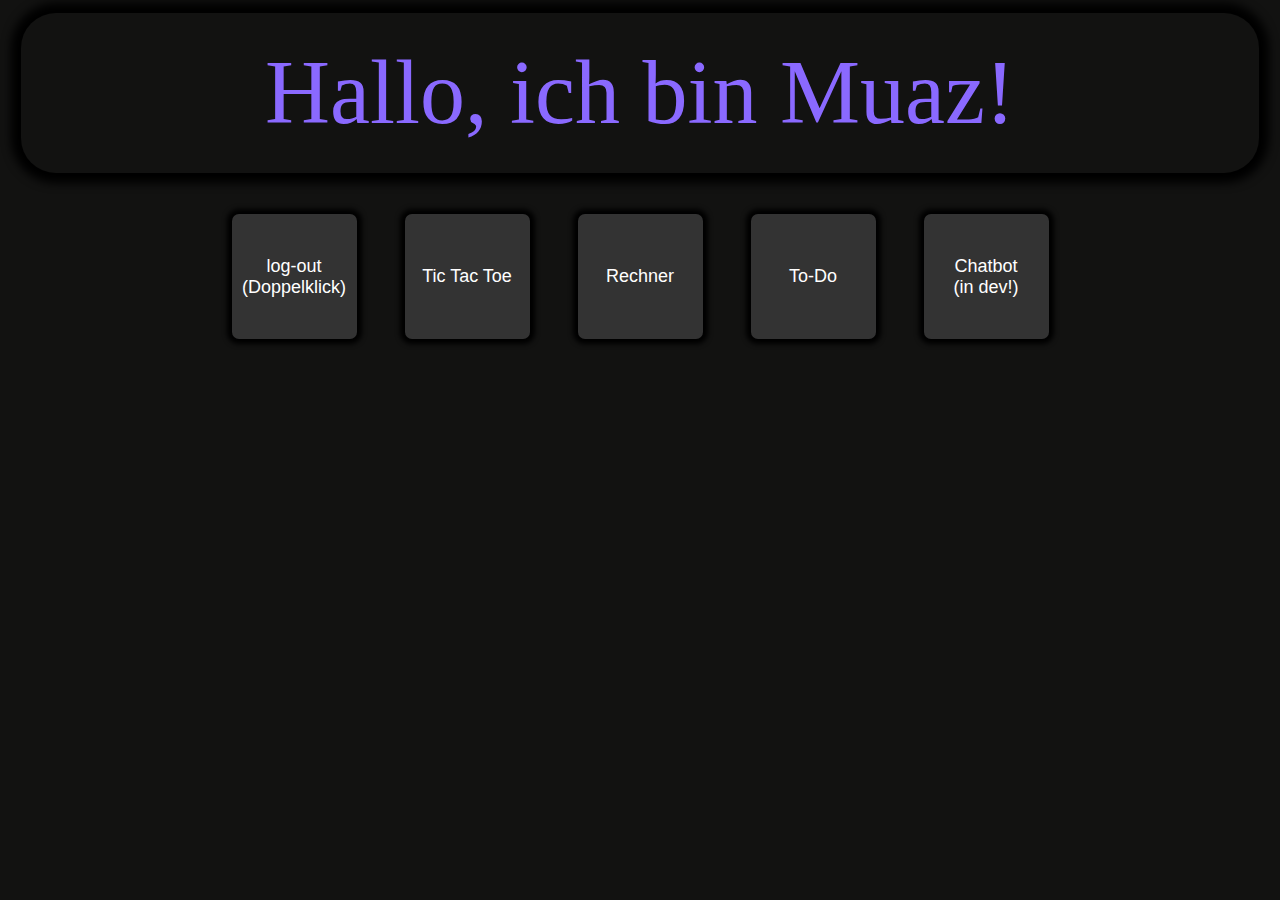
==== index_2.html @ 21120ee2 "Tweaked RR; Chatbot in dev" ====
<!DOCTYPE html>
<html lang="de">
<head>
  <meta charset="UTF-8">
  <title>Muaz</title>
  <link rel="shortcut icon" href="res/icon.ico">
  <link rel="stylesheet" href="style_2.css">
  <script src="script_2.js"></script>

</head>

<body>
  <header>
    <a class="h1">Hallo, ich bin Muaz!</a>
  </header>
    <div class="dh">
      <div class="d1">
        <button class="db1" onclick="logoutBTN()">log-out<br>(Doppelklick)</button>
      </div>

      <div class="d1">
        <button class="db1" onclick="locTTT()">Tic Tac Toe</button>
      </div>

      <div class="d1">
        <button class="db1" onclick="locCalculator()">Rechner</button>
      </div>

      <div class="d1">
        <button class="db1" onclick="locReminder()">To-Do</button>
      </div>
      
      <div class="d1">
        <button class="db1" onclick="locGPT()">Chatbot<br>(in dev!)</button>
      </div>
    </div>
</body>
</html>
---- style_2.css ----
textarea { resize: none; }

body {
  font-family: Arial, sans-serif;
  background-color: #121211;
}

    .h1 {
      color: #8a69ff;
      height: 160;
      font-family: fantasy;
      font-size: 90px;
    }

    header {
      border-radius: 35px;
      box-shadow: 0px 0px 10px 10px #000000;
      height: 160px;
      display: flex;
      justify-content: center;
      align-items: center;
      color: #383838;
      margin: 1%;
    }

    .dh {
      display: flex;
      justify-content: center;
    }

    .d1 {
      height: 175px;
      width: 165px;
      display: flex;
      justify-content: center;
      align-items: center;
      color: #383838;
      margin: 4px;
    }

    .db1 {
      border-radius: 7px;
      background-color: #333333;
      border: none;
      color: white;
      box-shadow: 0px 0px 5px 5px #000000;
      width: 125px;
      height: 125px;
      font-size: 18px;
      cursor: pointer;
      transition: 0.25s;
    }

    .db1:hover {
      box-shadow: 0px 0px 10px 10px #000000;
      background-color: #262626;
      color: white;
      justify-content: center;
      align-items: center;
      font-size: 22px;
      width: 150px;
      height: 150px;
      border-radius: 10px;
    }
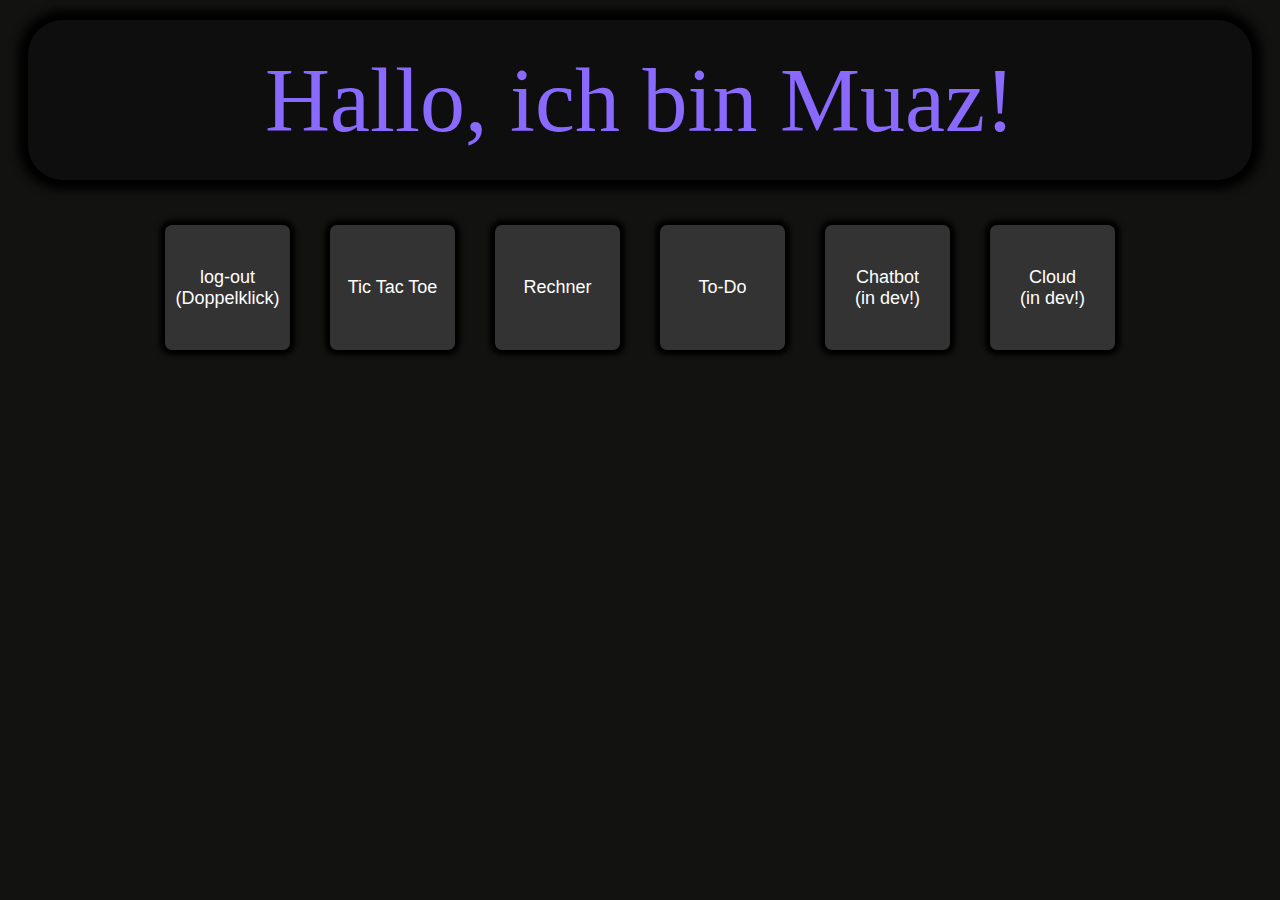
==== commit 275a748e: "Add files via upload" ====
--- a/index_2.html
+++ b/index_2.html
@@ -6,7 +6,6 @@
   <link rel="shortcut icon" href="res/icon.ico">
   <link rel="stylesheet" href="style_2.css">
   <script src="script_2.js"></script>
-
 </head>
 
 <body>
@@ -15,23 +14,22 @@
   </header>
     <div class="dh">
       <div class="d1">
-        <button class="db1" onclick="logoutBTN()">log-out<br>(Doppelklick)</button>
+        <button class="btn" onclick="logoutBTN()">log-out<br>(Doppelklick)</button>
       </div>
-
       <div class="d1">
-        <button class="db1" onclick="locTTT()">Tic Tac Toe</button>
+        <button class="btn" onclick="locTTT()">Tic Tac Toe</button>
       </div>
-
       <div class="d1">
-        <button class="db1" onclick="locCalculator()">Rechner</button>
+        <button class="btn" onclick="locCalculator()">Rechner</button>
       </div>
-
       <div class="d1">
-        <button class="db1" onclick="locReminder()">To-Do</button>
+        <button class="btn" onclick="locReminder()">To-Do</button>
       </div>
-      
       <div class="d1">
-        <button class="db1" onclick="locGPT()">Chatbot<br>(in dev!)</button>
+        <button class="btn" onclick="locGPT()">Chatbot<br>(in dev!)</button>
+      </div>
+      <div class="d1">
+        <button class="btn" onclick="locCloud()">Cloud<br>(in dev!)</button>
       </div>
     </div>
 </body>
--- a/style_2.css
+++ b/style_2.css
@@ -5,60 +5,60 @@
   background-color: #121211;
 }
 
-    .h1 {
-      color: #8a69ff;
-      height: 160;
-      font-family: fantasy;
-      font-size: 90px;
-    }
+  .h1 {
+    display: flex;
+    color: #8a69ff;
+    font-family: fantasy;
+    font-size: 90px;
+  }
+  header {
+    border-radius: 35px;
+    box-shadow: 0px 0px 10px 10px #000000;
+    height: 160px;
+    display: flex;
+    justify-content: center;
+    align-items: center;
+    background: #0f0e0e;
+    margin: 20px;
+    position: relative;
+  }
 
-    header {
-      border-radius: 35px;
-      box-shadow: 0px 0px 10px 10px #000000;
-      height: 160px;
-      display: flex;
-      justify-content: center;
-      align-items: center;
-      color: #383838;
-      margin: 1%;
-    }
+  .dh {
+    display: flex;
+    flex-wrap: wrap;
+    justify-content: center;
+  }
 
-    .dh {
-      display: flex;
-      justify-content: center;
-    }
+  .d1 {
+    height: 175px;
+    width: 165px;
+    display: flex;
+    justify-content: center;
+    align-items: center;
+    color: #383838;
+  }
 
-    .d1 {
-      height: 175px;
-      width: 165px;
-      display: flex;
-      justify-content: center;
-      align-items: center;
-      color: #383838;
-      margin: 4px;
-    }
+  .btn {
+    border-radius: 7px;
+    background-color: #333333;
+    border: none;
+    color: white;
+    box-shadow: 0px 0px 5px 5px #000000;
+    width: 125px;
+    height: 125px;
+    font-size: 18px;
+    cursor: pointer;
+    transition: 0.25s;
+  }
 
-    .db1 {
-      border-radius: 7px;
-      background-color: #333333;
-      border: none;
-      color: white;
-      box-shadow: 0px 0px 5px 5px #000000;
-      width: 125px;
-      height: 125px;
-      font-size: 18px;
-      cursor: pointer;
-      transition: 0.25s;
-    }
-
-    .db1:hover {
-      box-shadow: 0px 0px 10px 10px #000000;
-      background-color: #262626;
-      color: white;
-      justify-content: center;
-      align-items: center;
-      font-size: 22px;
-      width: 150px;
-      height: 150px;
-      border-radius: 10px;
-    }+  .btn:hover {
+    box-shadow: 0px 0px 10px 10px #000000;
+    background-color: #262626;
+    color: white;
+    justify-content: center;
+    align-items: center;
+    font-size: 22px;
+    width: 150px;
+    height: 150px;
+    border-radius: 10px;
+  }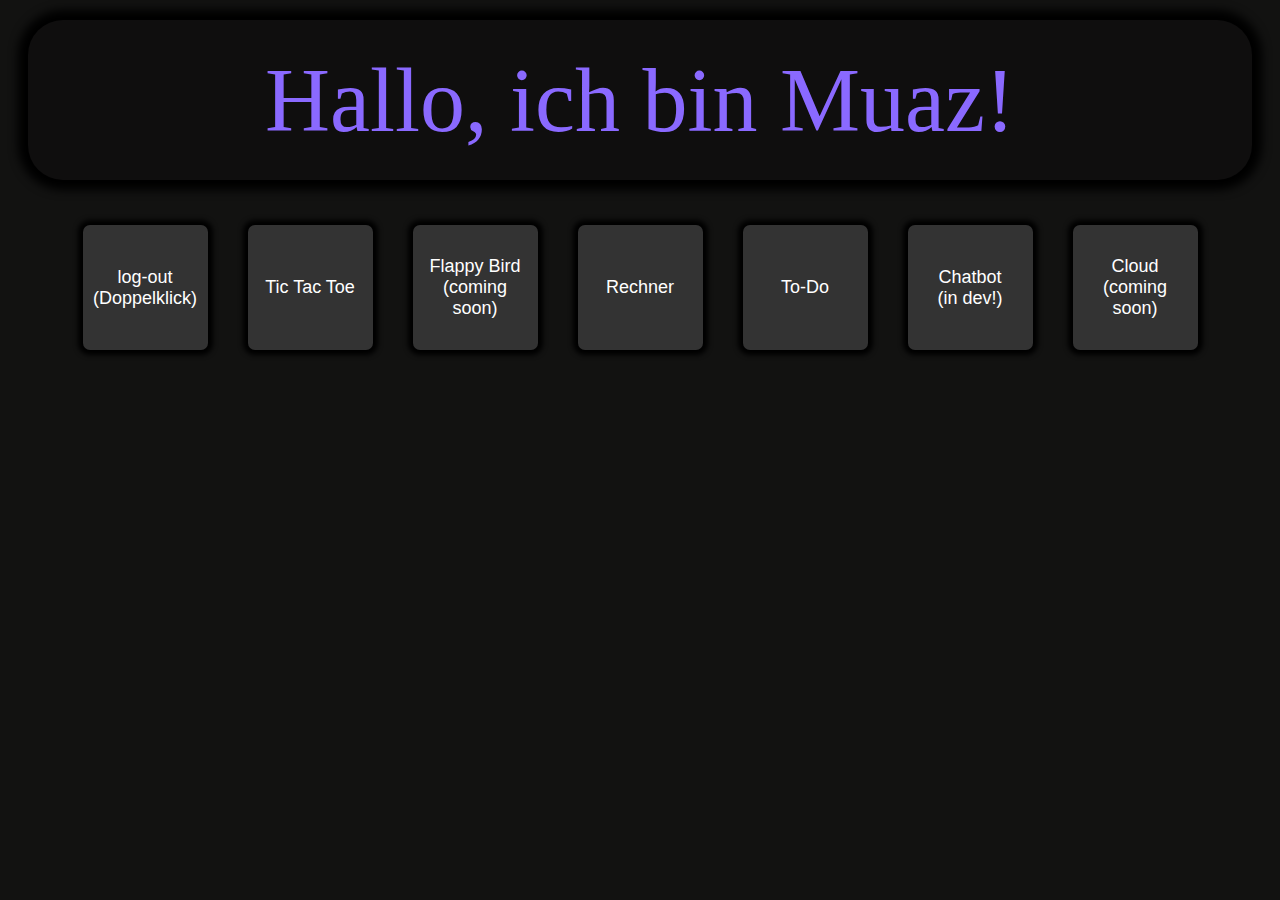
==== commit 5430d721: "Add files via upload" ====
--- a/index_2.html
+++ b/index_2.html
@@ -20,6 +20,9 @@
         <button class="btn" onclick="locTTT()">Tic Tac Toe</button>
       </div>
       <div class="d1">
+        <button class="btn" onclick="locFB()">Flappy Bird<br>(coming soon)</button>
+      </div>
+      <div class="d1">
         <button class="btn" onclick="locCalculator()">Rechner</button>
       </div>
       <div class="d1">
@@ -29,7 +32,7 @@
         <button class="btn" onclick="locGPT()">Chatbot<br>(in dev!)</button>
       </div>
       <div class="d1">
-        <button class="btn" onclick="locCloud()">Cloud<br>(in dev!)</button>
+        <button class="btn" onclick="locCloud()">Cloud<br>(coming soon)</button>
       </div>
     </div>
 </body>
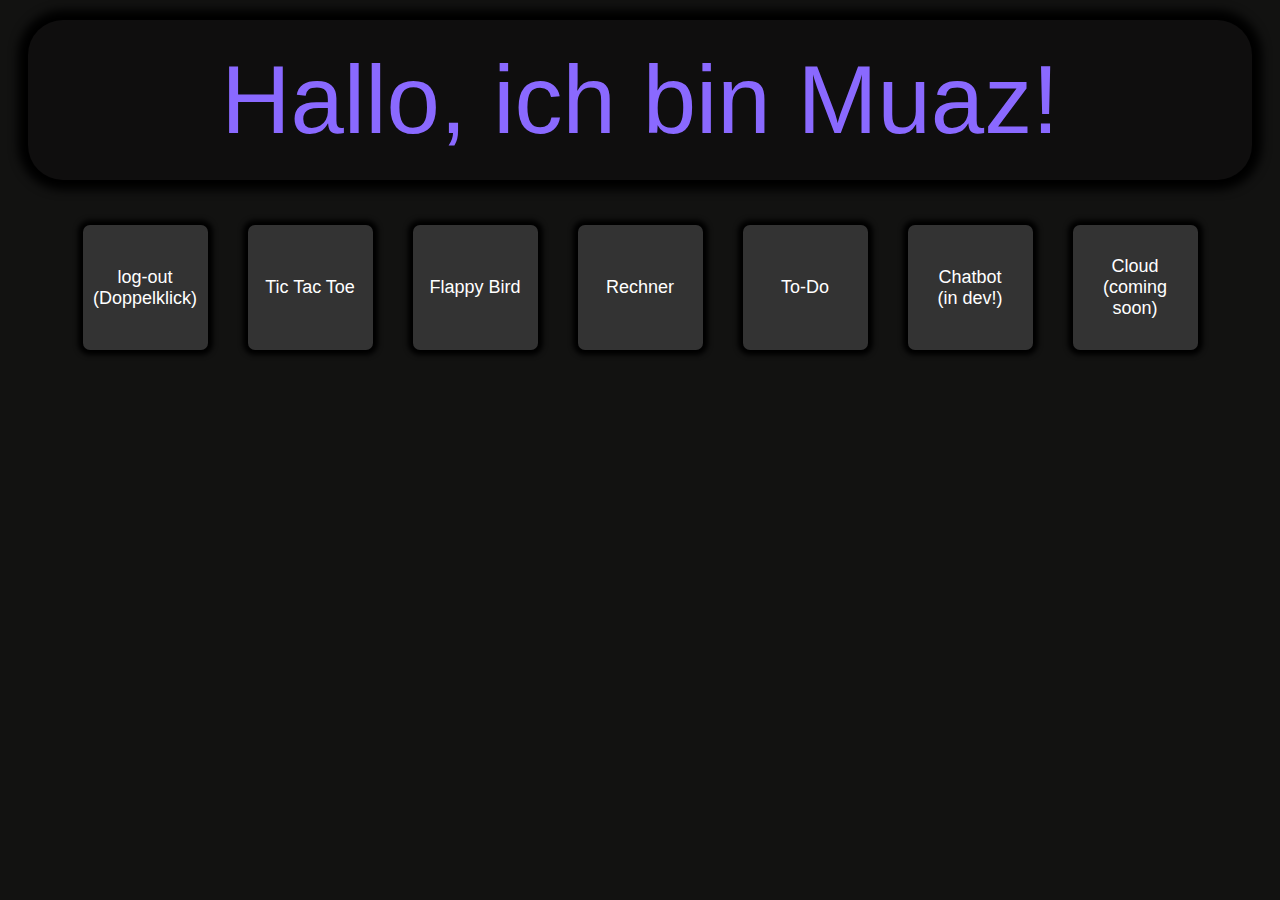
==== commit d20b75f2: "database; Flappy Bird; scaling" ====
--- a/index_2.html
+++ b/index_2.html
@@ -20,7 +20,7 @@
         <button class="btn" onclick="locTTT()">Tic Tac Toe</button>
       </div>
       <div class="d1">
-        <button class="btn" onclick="locFB()">Flappy Bird<br>(coming soon)</button>
+        <button class="btn" onclick="locFB()">Flappy Bird</button>
       </div>
       <div class="d1">
         <button class="btn" onclick="locCalculator()">Rechner</button>
--- a/style_2.css
+++ b/style_2.css
@@ -6,10 +6,8 @@
 }
 
   .h1 {
-    display: flex;
     color: #8a69ff;
-    font-family: fantasy;
-    font-size: 90px;
+    font-size: clamp(2rem, 7.5vw, 6rem);
   }
   header {
     border-radius: 35px;
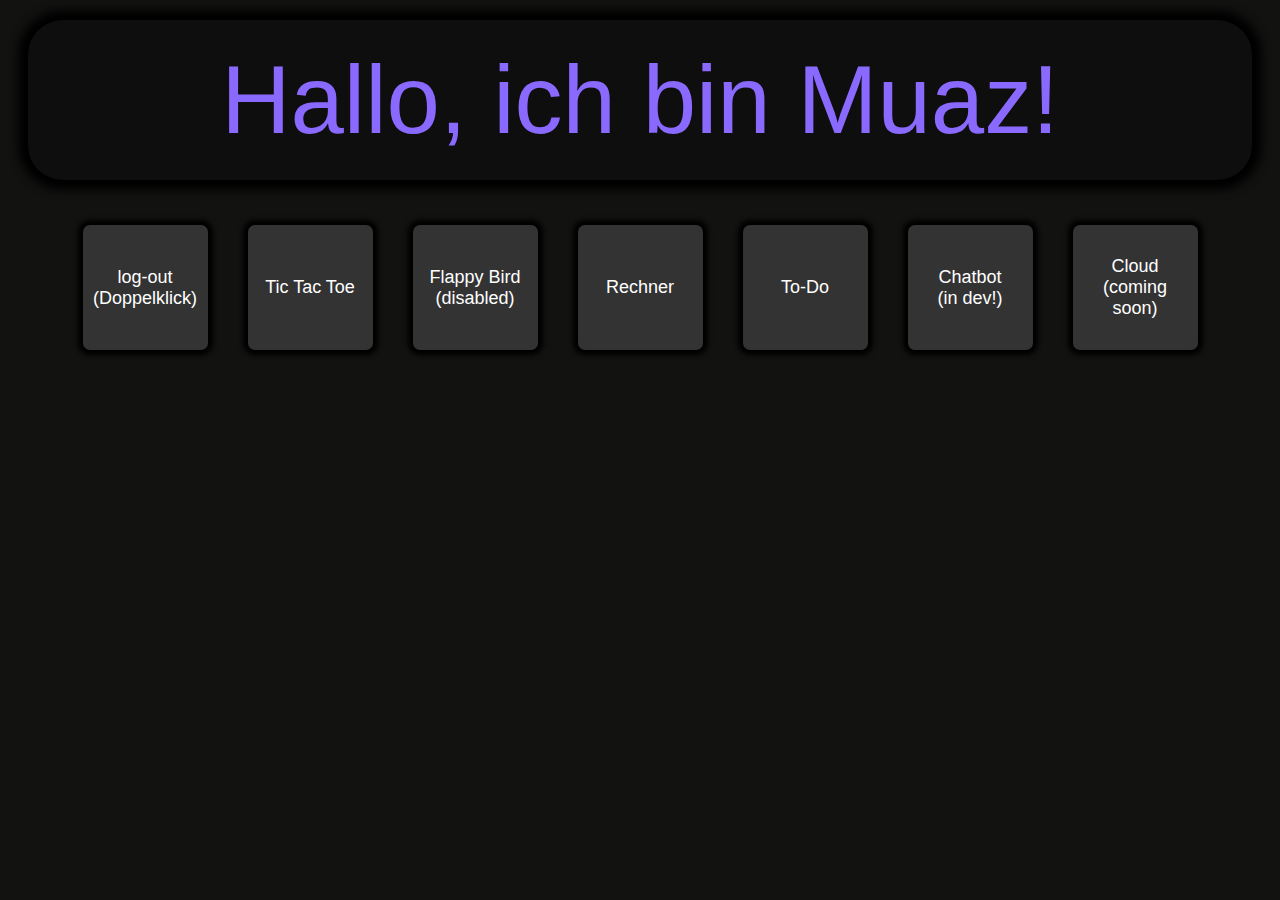
==== commit dd689d7a: "Add files via upload" ====
--- a/index_2.html
+++ b/index_2.html
@@ -9,7 +9,7 @@
 </head>
 
 <body>
-  <header>
+  <header class="header">
     <a class="h1">Hallo, ich bin Muaz!</a>
   </header>
     <div class="dh">
@@ -20,7 +20,7 @@
         <button class="btn" onclick="locTTT()">Tic Tac Toe</button>
       </div>
       <div class="d1">
-        <button class="btn" onclick="locFB()">Flappy Bird</button>
+        <button class="btn-disabled" onclick="locFB()">Flappy Bird<br>(disabled)</button>
       </div>
       <div class="d1">
         <button class="btn" onclick="locCalculator()">Rechner</button>
@@ -32,7 +32,7 @@
         <button class="btn" onclick="locGPT()">Chatbot<br>(in dev!)</button>
       </div>
       <div class="d1">
-        <button class="btn" onclick="locCloud()">Cloud<br>(coming soon)</button>
+        <button class="btn-disabled" onclick="locCloud()">Cloud<br>(coming soon)</button>
       </div>
     </div>
 </body>
--- a/style_2.css
+++ b/style_2.css
@@ -9,7 +9,7 @@
     color: #8a69ff;
     font-size: clamp(2rem, 7.5vw, 6rem);
   }
-  header {
+  .header {
     border-radius: 35px;
     box-shadow: 0px 0px 10px 10px #000000;
     height: 160px;
@@ -19,6 +19,39 @@
     background: #0f0e0e;
     margin: 20px;
     position: relative;
+  }
+  .header::after {
+    content: "";
+    z-index: -1;
+    position: absolute;
+    width: 100%;
+    height: 100%;
+    background-color: #333;
+    left: 0;
+    top: 0;
+    border-radius: 35px;
+  }
+  .header::before {
+    content: "";
+    background: linear-gradient(
+      90deg, transparent, transparent, #8a69ff, transparent, transparent
+    );
+    position: absolute;
+    top: -2px;
+    left: -2px;
+    background-size: 600%;
+    z-index: -1;
+    width: calc(100% + 4px);
+    height:  calc(100% + 4px);
+    filter: blur(15px);
+    animation: glowing 40s linear infinite;
+    transition: opacity .3s ease-in-out;
+    border-radius: 35px;
+    opacity: 1;
+  }
+  @keyframes glowing {
+    0% {background-position: 1200% 0;}
+    100% {background-position: 0% 0;}
   }
 
   .dh {
@@ -36,7 +69,7 @@
     color: #383838;
   }
 
-  .btn {
+  .btn, .btn-disabled {
     border-radius: 7px;
     background-color: #333333;
     border: none;
@@ -52,6 +85,21 @@
   .btn:hover {
     box-shadow: 0px 0px 10px 10px #000000;
     background-color: #262626;
+    border-radius: 10px;
+    scale: 115%;
+  }
+
+  .btn-disabled:hover {
+    box-shadow: 0px 0px 5px 5px #050505;
+    background-color: #555555;
+    color: #d2d2d2;
+    cursor: not-allowed;
+  }
+
+
+  /* .btn:hover {
+    box-shadow: 0px 0px 10px 10px #000000;
+    background-color: #262626;
     color: white;
     justify-content: center;
     align-items: center;
@@ -59,4 +107,4 @@
     width: 150px;
     height: 150px;
     border-radius: 10px;
-  }+  } */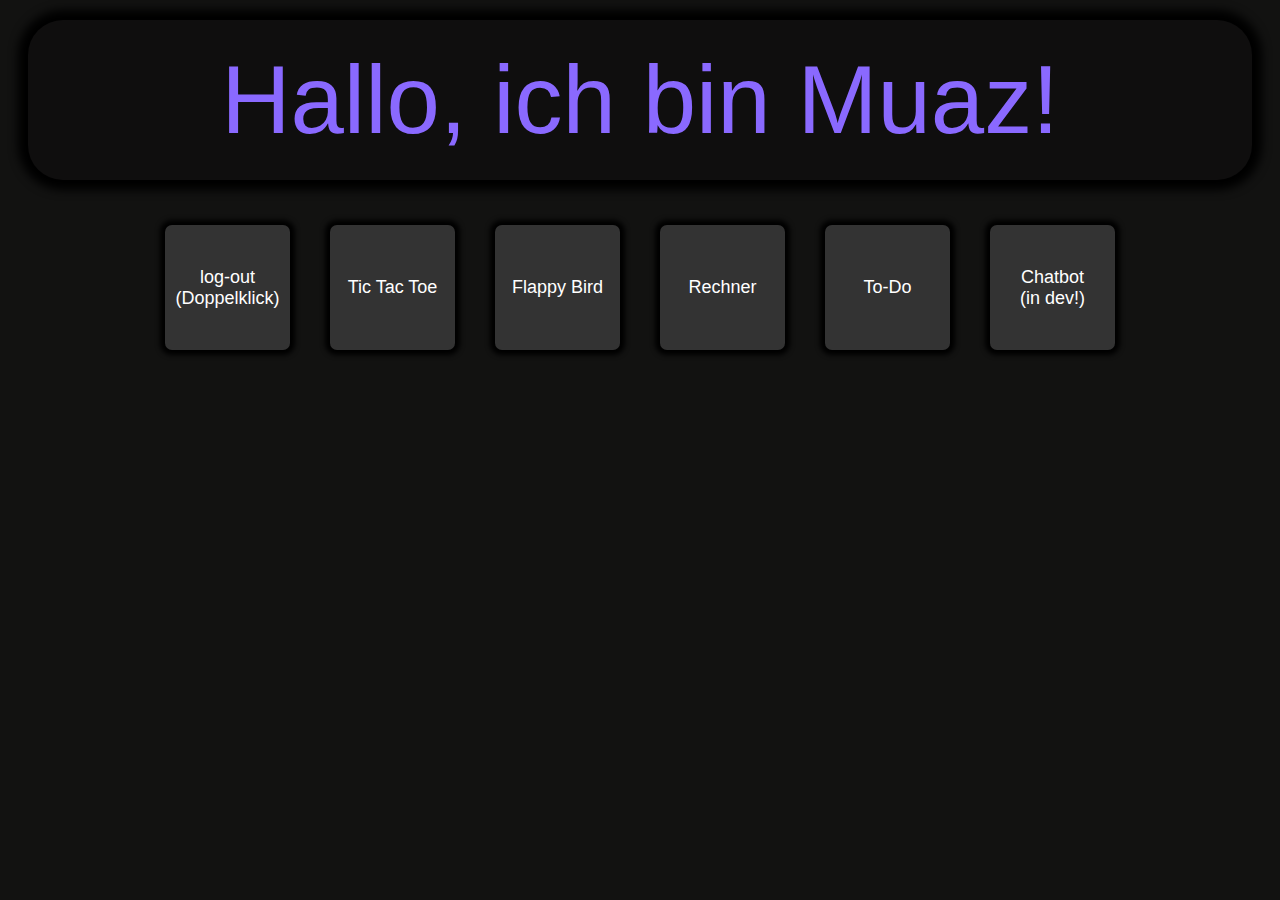
==== commit 3cf63a60: "relaunched FB; GPT in progress" ====
--- a/index_2.html
+++ b/index_2.html
@@ -20,7 +20,7 @@
         <button class="btn" onclick="locTTT()">Tic Tac Toe</button>
       </div>
       <div class="d1">
-        <button class="btn-disabled" onclick="locFB()">Flappy Bird<br>(disabled)</button>
+        <button class="btn" onclick="locFB()">Flappy Bird</button>
       </div>
       <div class="d1">
         <button class="btn" onclick="locCalculator()">Rechner</button>
@@ -31,9 +31,9 @@
       <div class="d1">
         <button class="btn" onclick="locGPT()">Chatbot<br>(in dev!)</button>
       </div>
-      <div class="d1">
+      <!-- <div class="d1">
         <button class="btn-disabled" onclick="locCloud()">Cloud<br>(coming soon)</button>
-      </div>
+      </div> -->
     </div>
 </body>
 </html>
